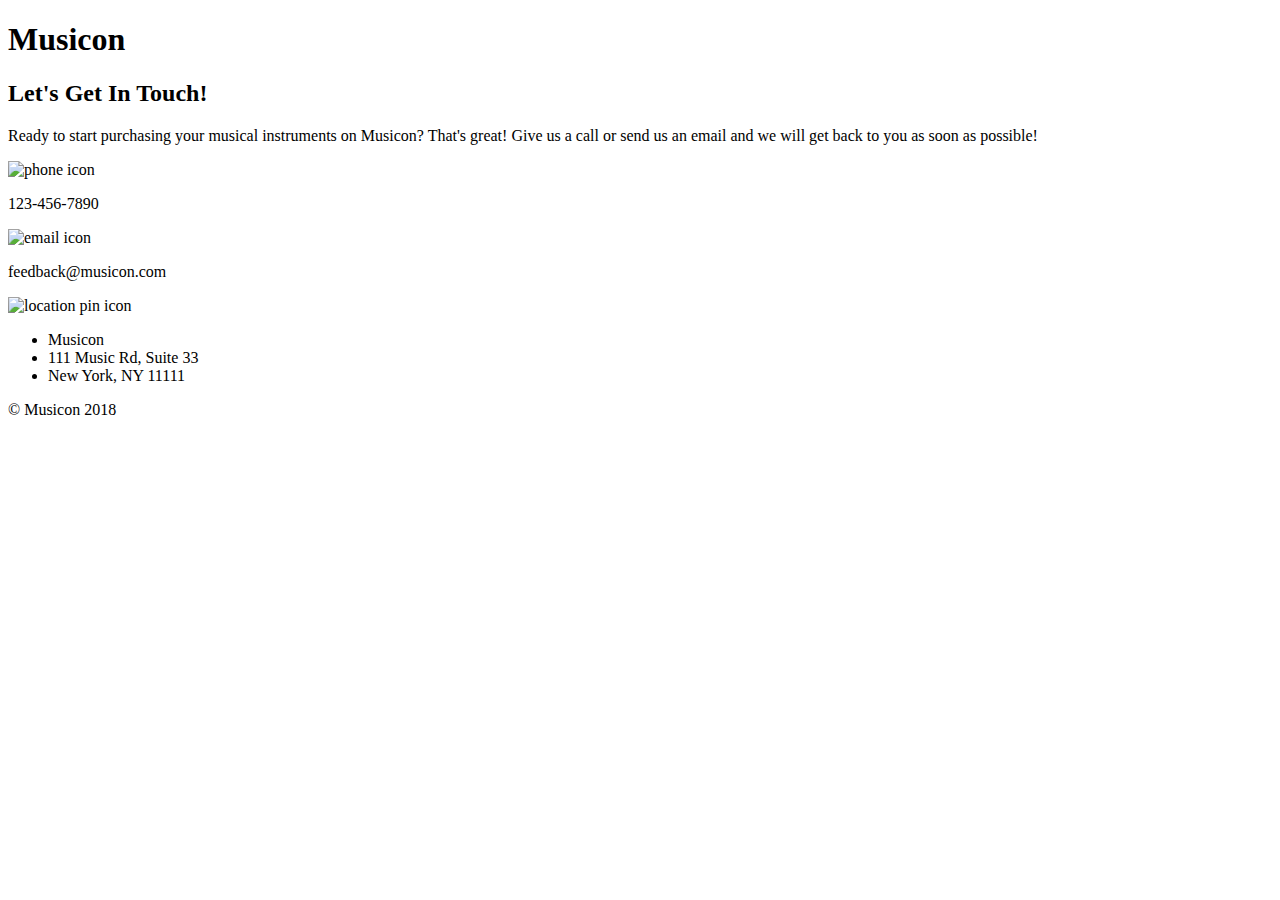
==== contact.html @ f3744a79 "Starting code added." ====
<!DOCTYPE html>
<html lang="en">
  <head>
    <meta charset="UTF-8">
    <meta name="viewport" content="width=device-width, initial-scale=1.0">
    <meta http-equiv="X-UA-Compatible" content="ie=edge">
    <title>Musicon</title>
    <link rel="stylesheet" href="https://cdnjs.cloudflare.com/ajax/libs/font-awesome/4.7.0/css/font-awesome.min.css">
  </head>

  <body>
    <header>
      <section class="container">
        <h1 class="branding">Musicon</h1>

        <nav>
        </nav>

      </section>
    </header>

    <article id="connection">
      <section id="top">
        <h2>Let's Get In Touch!</h2>
        <p>Ready to start purchasing your musical instruments on Musicon? That's great! Give us a call or send us an email and we will get back to you as soon as possible!</p>
      </section>

      <section class="contact">
        <img class="icon" src="https://s3.amazonaws.com/codecademy-content/courses/learn-handlebars/musicon/phone+icon.svg" alt="phone icon">
        <p>123-456-7890</p>
      </section>

      <section class="contact">
        <img src="https://s3.amazonaws.com/codecademy-content/courses/learn-handlebars/musicon/mail+icon.svg" alt="email icon">
        <p>feedback@musicon.com</p>
      </section>

      <section class="contact">
        <img src="https://s3.amazonaws.com/codecademy-content/courses/learn-handlebars/musicon/location+icon.svg" alt="location pin icon">
        <ul id="location">
          <li>Musicon</li>
          <li>111 Music Rd, Suite 33</li>
          <li>New York, NY 11111</li>
        </ul>
      </section>
    </article>

    <footer>
      <p>&copy; Musicon 2018</p>
    </footer>
  </body>
</html>
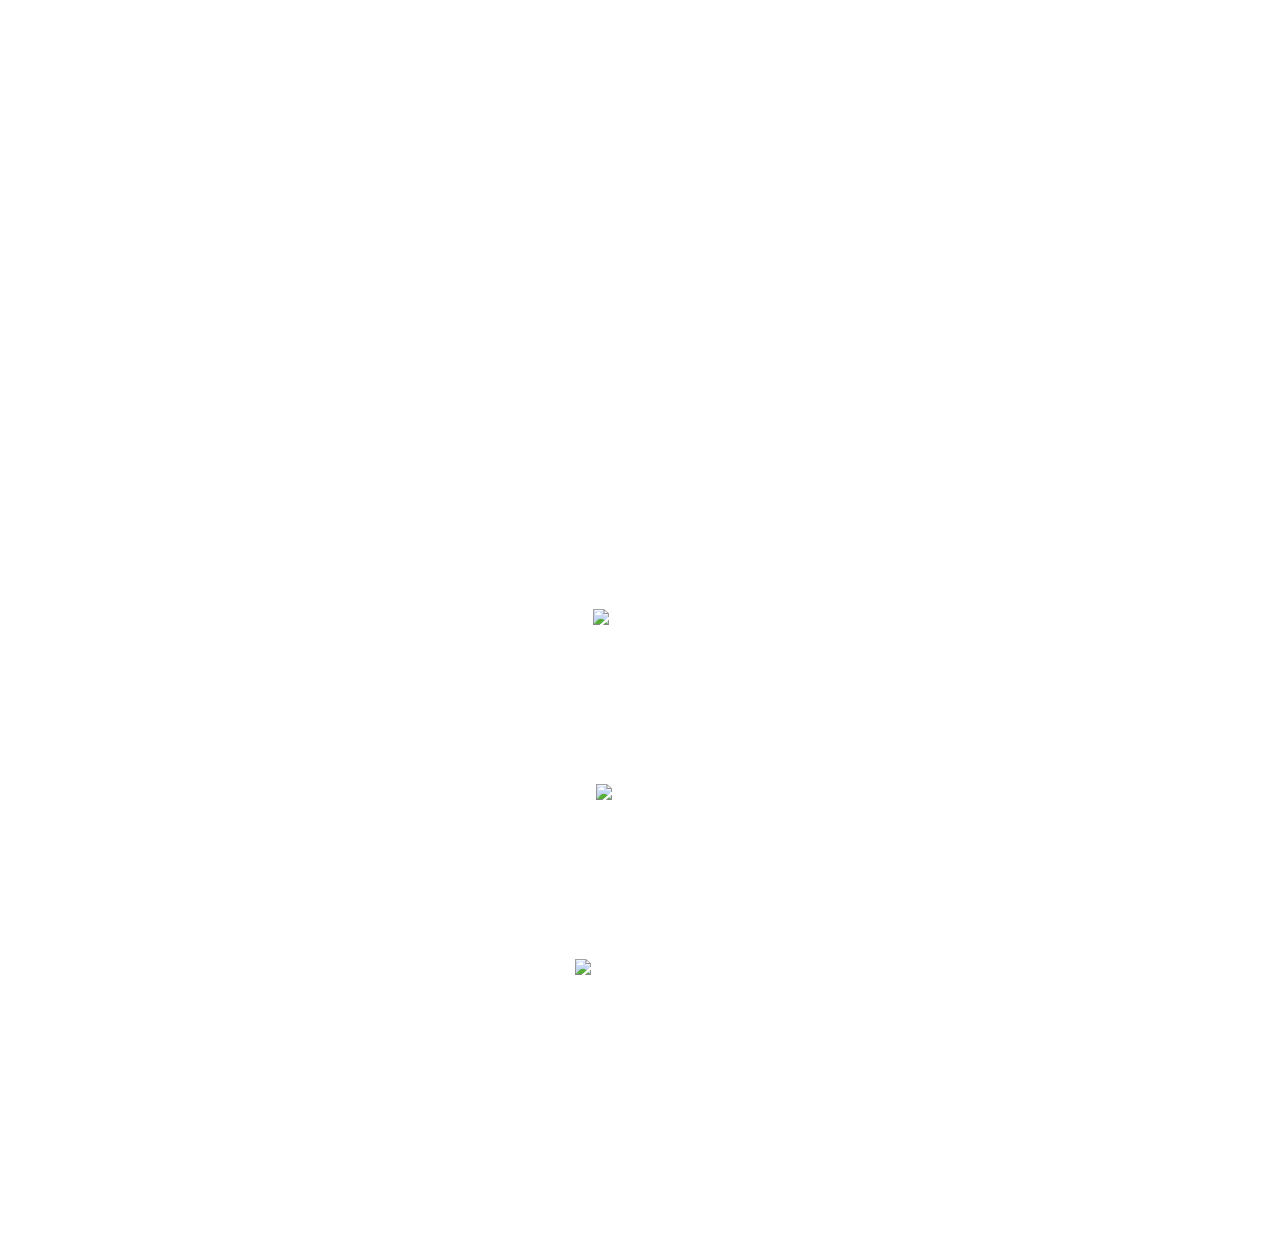
==== commit 06c316c9: "Added navbar elements and links to CSS file" ====
--- a/contact.html
+++ b/contact.html
@@ -6,6 +6,7 @@
     <meta http-equiv="X-UA-Compatible" content="ie=edge">
     <title>Musicon</title>
     <link rel="stylesheet" href="https://cdnjs.cloudflare.com/ajax/libs/font-awesome/4.7.0/css/font-awesome.min.css">
+    <link href="public/style.css" rel="stylesheet">
   </head>
 
   <body>
@@ -14,6 +15,11 @@
         <h1 class="branding">Musicon</h1>
 
         <nav>
+          <ul>
+            <li><a href="index.html">Home</a></li>
+            <li><a href="store.html">Store</a></li>
+            <li class="current"><a href="contact.html">Contact</a></li>
+          </ul>
         </nav>
 
       </section>
--- a/public/style.css
+++ b/public/style.css
@@ -0,0 +1,192 @@
+/* General Rulesets */
+* {
+    color: #ffffff;
+  }
+  
+  body {
+    font-family: Helvetica, sans-serif;
+      background: url("https://s3.amazonaws.com/codecademy-content/courses/learn-handlebars/musicon/musicon_bg.png") no-repeat center center fixed;
+    background-size: cover;
+  }
+  
+  a {
+    text-decoration: none;
+  }
+  
+  footer {
+    width: 100%;
+    text-align: center;
+    bottom: 0;
+    position: static;
+  }
+  
+  header {
+    padding-top: 3%;
+    min-height: 70px;
+  }
+  
+  .container {
+  
+  }
+  
+  .branding {
+    float: left;
+  }
+  
+  .branding h1 {
+    font-weight: normal;
+  }
+  
+  nav {
+    float: right;
+  }
+  
+  .navbar {
+    margin-top: 15%;
+  }
+  
+  .navbar li {
+    display: inline-block;
+    padding: 0 5px;
+  }
+  
+  .navbar li a {
+    color: rgba(255, 255, 255, 0.8);
+    font-weight: normal;
+  }
+  
+  .navbar li a:hover, .navbar .current a {
+    color: #ffffff;
+  }
+  
+  /* Home Page Rulesets */
+  
+  #introduction {
+  
+  }
+  
+  #introduction h1 {
+    font-size: 60px;
+  }
+  
+  #introduction p {
+    margin: 10% auto;
+    font-size: 18px;
+    font-weight: lighter;
+  }
+  
+  #introduction a {
+    display: block;
+    width: 20%;
+    padding: 3% 8%;
+    margin: 0 auto;
+    color: #ffffff;
+    background-color: #4c7ef3;
+    border-radius: 4px;
+  }
+  
+  #introduction a:hover {
+    background-color: #26A69A;
+  }
+  
+  /* Store Page Rulesets */
+  
+  #showcase {
+    margin-top: 5%;
+    margin-bottom: 15%;
+  }
+  
+  .instrument {
+    width: 90%;
+    overflow: auto;
+  
+  }
+  
+  .image {
+    display: inline-block;
+    vertical-align: middle;
+    width: 32%;
+    min-width: 100px;
+    margin: 0 auto;
+  }
+  
+  .details {
+    display: inline-block;
+    vertical-align: middle;
+    width: 60%;
+    margin: -1% auto;
+    padding: 2%;
+  }
+  
+  .name, .description, .price, del {
+    color: #000000;
+    text-align: left;
+  }
+  
+  .description, .price {
+    margin-top: 0;
+    margin-bottom: 16px;
+  }
+  
+  .description {
+    height: 100%;
+    font-size: 13px;
+    overflow: auto;
+  }
+  
+  .price {
+    margin: 0;
+    font-size: 16px;
+    font-weight: bold;
+  }
+  
+  .sale {
+    margin-top: 0;
+    margin-bottom: 0;
+    color: #fa4359;
+    font-size: 16px;
+    font-weight: bold;
+    text-align: left;
+  }
+  
+  /* Contact Page Rulesets */
+  
+  #connection {
+    width: 100%;
+    margin: 15% auto;
+    text-align: center;
+  }
+  
+  #top {
+    margin: 15% auto;
+  }
+  
+  #top h2 {
+    margin: 3%;
+    font-size: 30px;
+    font-weight: normal;
+  }
+  
+  #top p {
+    margin: 3%;
+    font-size: 18px;
+    font-weight: lighter;
+  }
+  
+  .contact {
+    width: 100%;
+    margin: 10% auto;
+  }
+  
+  .contact p, .contact ul {
+    margin: 1%;
+    font-size: 16px;
+    font-weight: lighter;
+  }
+  
+  #location {
+    margin: 0;
+    padding: 0;
+    list-style-type: none;
+  }
+  